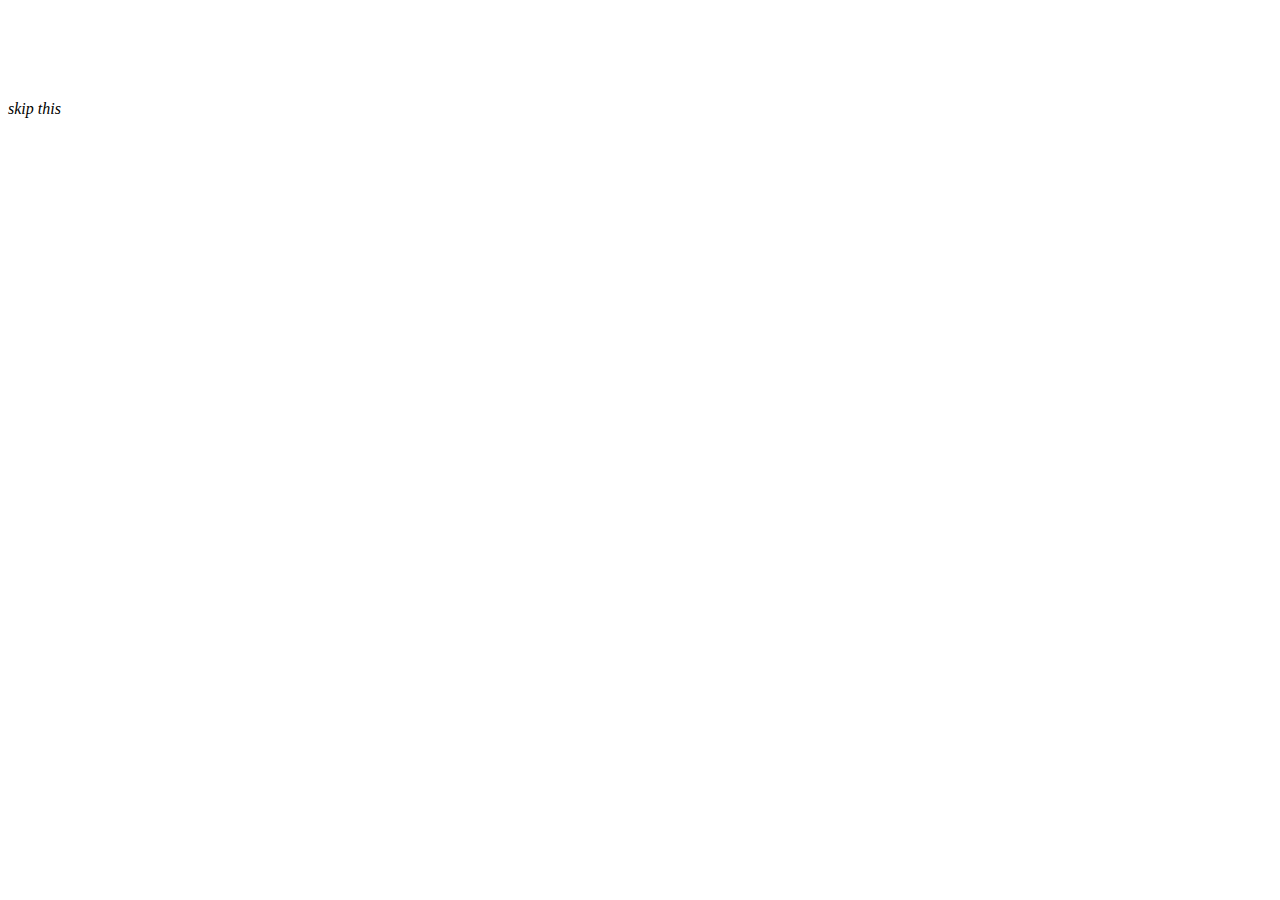
==== index.html @ 6321f5c0 "Update index.html" ====
﻿<!DOCTYPE html>
<html>
<head>
	
	  <!--FORKED FROM CRAZY.RIP - THE ORIGINAL WEBSITE IS NOT MADE BY ME, Contact Cherri#7989 on Discord if you want to remove this site-->
	<meta http-equiv="Content-Type" content="text/html; charset=UTF-8"/>
    <title></title>
    <script src="assets/me.js"></script>
    <meta name="description" content="cherri.cf">
    <meta name="keywords" content="cherri.cf">
    <meta name="author" content="Cherry">
    <meta property="og:type" content="site">
    <meta property="og:title" content="cherri.gq">
    <meta property="og:description" content="youtube.com/cherrymc">
    <meta property="og:url" content="https://www.cherri.cf/">
    <meta property="og:image" content="assets/icons/favicon.ico">
    <meta itemprop="name" content="https://www.cherri.cf/">
    <meta itemprop="description" content="https://www.cherri.cf">
    <meta itemprop="image" content="assets/icons/favicon.ico">
    <meta name="viewport" content="width=device-width, initial-scale=1.0, maximum-scale=1.0, user-scalable=no">
    <link rel="shortcut icon" href="assets/icons/favicon.ico" type="image/x-icon">
    <link rel="stylesheet" type="text/css" href="assets/stylesheets/stylesheet.css">
    <link rel="stylesheet" type="text/css" href="cdnjs.cloudflare.com\ajax\libs\animate.css\3.5.2\animate.min.html">
</head>
<body>
    <script type="text/javascript" src="assets/javascript/app.js"></script>
    <div id="main">
        <table class="box">
        <tbody>
            <tr><td><span id="line1" style="white-space:pre;"></span></td></tr>
            <tr><td><span id="line2" style="white-space:pre;"></span></td></tr>
            <tr><td><span id="line3 space" style="white-space:pre;"> </span></td></tr>
            <tr><td><span id="line4" style="white-space:pre;"></span></td></tr>
        </tbody>
        </table>
    </div>
    <div class="container" style="display: none;">
        <h1 class="brand-header">
            <a hrf="" target="_BLANK">Cherry</a>
        </h1>
        <p><span id="brand"></span></p>
    </div>
    <div class="marquee-container" style="visibility: hidden;">
        <pre>|<div id="marquee"></div>|</pre>
    </div>
    <div class="background" style="display: none;">
        <div id="pattern"></div>
        <audio id="audio" loop="">
            <source src="assets/others/Fan Behavior.mp4" type="audio/mp4">
            <script>
                var audio = document.getElementById("audio");
                app.audioElement = audio;
                app.audioElement.volume = 0;
            </script>
        </audio>
        <video id="background" loop="">
            <source src="assets/others/Fan Behavior.mp4" type="video/mp4">
            <script>
                var video = document.getElementById("background");
                app.videoElement = video;
                app.videoElement.volume = 0;
            </script>
        </video>
    </div>
    <div class="top-right">
        <i><a class="skip">skip this</a></i>
    </div>
    <script type="text/javascript" src="assets/javascript/lib/jquery-3.1.1.min.js"></script>
    <script type="text/javascript" src="assets/javascript/lib/jquery.marquee.min.js"></script>
    <script type="text/javascript" src="assets/javascript/lib/jquery.cookie.min.js"></script>
    <script type="text/javascript" src="assets/javascript/lib/typed.min.js"></script>
    <script type="text/javascript" src="assets/javascript/portfolio.js"></script>
    <script type="text/javascript" src="assets/javascript/analytics.html"></script>
</html>
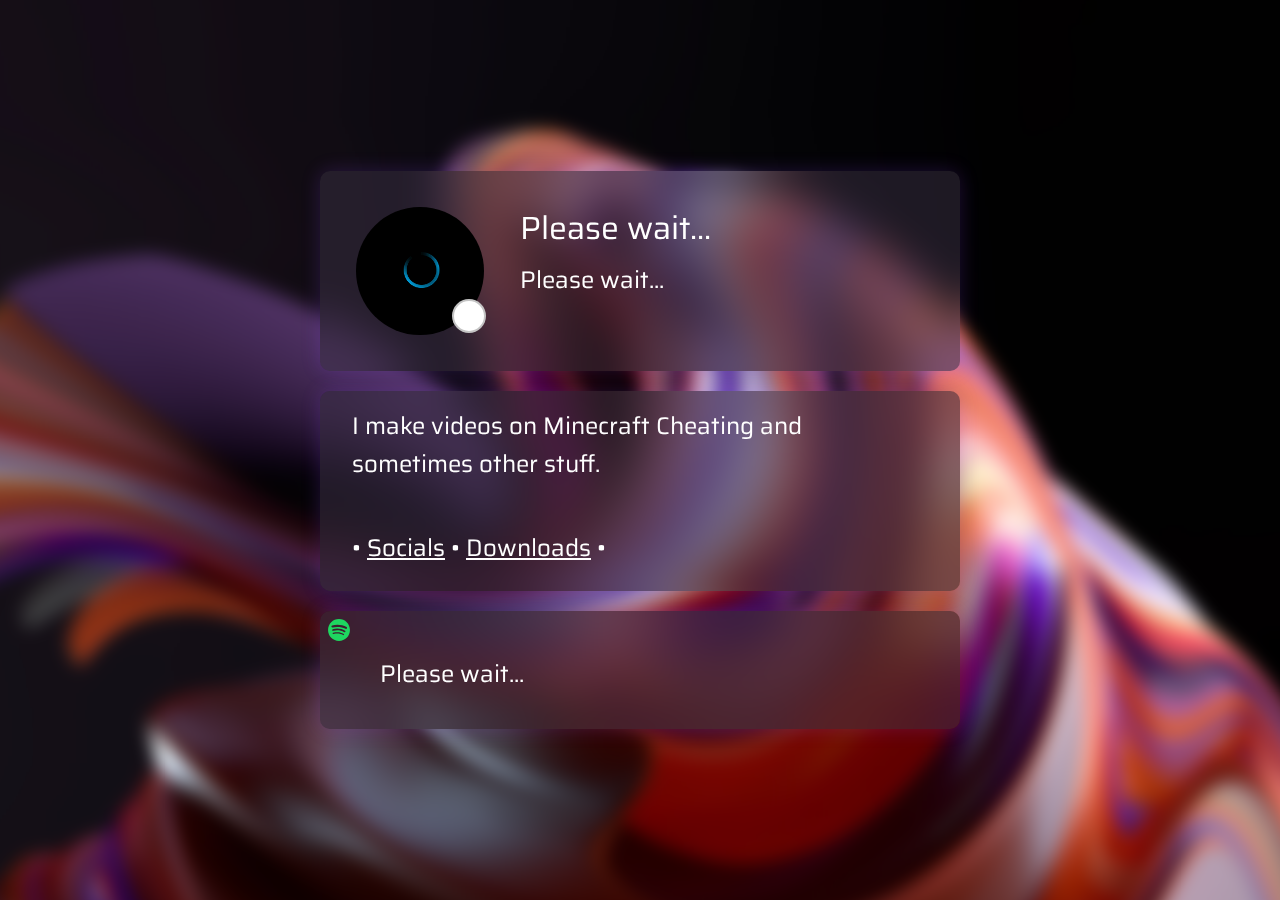
==== commit d7d7a667: "Site Version 4 Released!" ====
--- a/index.html
+++ b/index.html
@@ -1,74 +1,74 @@
-﻿<!DOCTYPE html>
-<html>
+<!DOCTYPE html>
+<html lang="fr">
+
 <head>
-	
-	  <!--FORKED FROM CRAZY.RIP - THE ORIGINAL WEBSITE IS NOT MADE BY ME, Contact Cherri#7989 on Discord if you want to remove this site-->
-	<meta http-equiv="Content-Type" content="text/html; charset=UTF-8"/>
-    <title></title>
-    <script src="assets/me.js"></script>
-    <meta name="description" content="cherri.cf">
-    <meta name="keywords" content="cherri.cf">
-    <meta name="author" content="Cherry">
-    <meta property="og:type" content="site">
-    <meta property="og:title" content="cherri.gq">
-    <meta property="og:description" content="youtube.com/cherrymc">
-    <meta property="og:url" content="https://www.cherri.cf/">
-    <meta property="og:image" content="assets/icons/favicon.ico">
-    <meta itemprop="name" content="https://www.cherri.cf/">
-    <meta itemprop="description" content="https://www.cherri.cf">
-    <meta itemprop="image" content="assets/icons/favicon.ico">
-    <meta name="viewport" content="width=device-width, initial-scale=1.0, maximum-scale=1.0, user-scalable=no">
-    <link rel="shortcut icon" href="assets/icons/favicon.ico" type="image/x-icon">
-    <link rel="stylesheet" type="text/css" href="assets/stylesheets/stylesheet.css">
-    <link rel="stylesheet" type="text/css" href="cdnjs.cloudflare.com\ajax\libs\animate.css\3.5.2\animate.min.html">
+    <meta charset="UTF-8">
+    <meta http-equiv="X-UA-Compatible" content="IE=edge">
+    <meta name="viewport" content="width=device-width, height=device-height, initial-scale=1.0">
+    <link rel="icon" href="Assets/fav.png" />
+    <title id="title">cherri.cf</title>
+    <script defer src="script.js"></script>
+    <link rel="stylesheet" href="style.css">
+
+    <meta name="description" content="enzomtp's Website to present himself."/>
+    <meta property="og:title" content="[FR] εиzσრтρ ¬_¬ ^▽^" />
+    <meta name="url" content="https://enzomtpYT.github.io/">
+    <meta property="og:type" content="website" />
+    <meta property="og:url" content="https://enzomtpYT.github.io/" />
+    <meta property="og:image" content="https://enzomtpYT.github.io/Assets/Favicon.png" />
+    <meta property="og:description" content="enzomtp's Website to present himself." />
+    <meta name="theme-color" content="#9146ff">
 </head>
+
+<style>
+    @import url('https://fonts.googleapis.com/css2?family=Saira&display=swap');
+    </style>
+
 <body>
-    <script type="text/javascript" src="assets/javascript/app.js"></script>
-    <div id="main">
-        <table class="box">
-        <tbody>
-            <tr><td><span id="line1" style="white-space:pre;"></span></td></tr>
-            <tr><td><span id="line2" style="white-space:pre;"></span></td></tr>
-            <tr><td><span id="line3 space" style="white-space:pre;"> </span></td></tr>
-            <tr><td><span id="line4" style="white-space:pre;"></span></td></tr>
-        </tbody>
-        </table>
+    <div class="bg"></div>
+        <div class="container">
+            <div class="card">
+                <div clas="pdp">
+                    <div class="pfpstatus">
+                        <img title="Cherry" id="pdpimga" class="pdpimg" src="Assets/windows-loading.jpg" alt="Cherry">
+                        <div title="Discord Status : " id="status" class="status" alt="status"></div>
+                    </div>
+                </div>
+                <div class="infos">
+                    <p class="username" id="username">Please wait...</p>
+                    <p class="cstatus" id="cstatus">Please wait...</p>
+                </div>
+            </div>
+            <div class="card">
+                <div>
+                    <p class="title"> </p>
+                    <p class="about">I make videos on Minecraft Cheating and sometimes other stuff.</p>
+                    <p class="aboute"><br>
+                        •  <a href="https://ayo.so/cherri">Socials</a> • <a href="/files">Downloads</a> •</p>
+                </div>
+            </div>
+            <div class="card">
+                <a id="spoli" href="">
+                    <img title="Go To Spotify" width="22px" height="22px" class="mini" src="/Assets/spot.svg" alt="Spotify">
+                </a>
+                <div class="spot">
+                    <img hidden title="Album Art" class="albumart" id="albumart" src="Assets/load.gif" alt="Album Art">
+                    <div class="songinfo">
+                        <p class="songtitle" id="songtitle">Please wait...</p>
+                        <p hidden class="songartist" id="songartist">Please wait...</p>
+                        <div hidden id="progress" class="progressbar">
+                            <div class="progressbar-fill" id="progressbarfill"></div>
+                        </div>
+                        <div class="time">
+                            <p hidden class="songtime" id="songtime">Please wait...</p>
+                            <p hidden class="songtime2" id="songtime2">Please wait...</p>
+                        </div>
+                    </div>
+                </div>
+            </div>
+        </div>
     </div>
-    <div class="container" style="display: none;">
-        <h1 class="brand-header">
-            <a hrf="" target="_BLANK">Cherry</a>
-        </h1>
-        <p><span id="brand"></span></p>
-    </div>
-    <div class="marquee-container" style="visibility: hidden;">
-        <pre>|<div id="marquee"></div>|</pre>
-    </div>
-    <div class="background" style="display: none;">
-        <div id="pattern"></div>
-        <audio id="audio" loop="">
-            <source src="assets/others/Fan Behavior.mp4" type="audio/mp4">
-            <script>
-                var audio = document.getElementById("audio");
-                app.audioElement = audio;
-                app.audioElement.volume = 0;
-            </script>
-        </audio>
-        <video id="background" loop="">
-            <source src="assets/others/Fan Behavior.mp4" type="video/mp4">
-            <script>
-                var video = document.getElementById("background");
-                app.videoElement = video;
-                app.videoElement.volume = 0;
-            </script>
-        </video>
-    </div>
-    <div class="top-right">
-        <i><a class="skip">skip this</a></i>
-    </div>
-    <script type="text/javascript" src="assets/javascript/lib/jquery-3.1.1.min.js"></script>
-    <script type="text/javascript" src="assets/javascript/lib/jquery.marquee.min.js"></script>
-    <script type="text/javascript" src="assets/javascript/lib/jquery.cookie.min.js"></script>
-    <script type="text/javascript" src="assets/javascript/lib/typed.min.js"></script>
-    <script type="text/javascript" src="assets/javascript/portfolio.js"></script>
-    <script type="text/javascript" src="assets/javascript/analytics.html"></script>
-</html>
+
+</body>
+
+</html>--- a/style.css
+++ b/style.css
@@ -0,0 +1,363 @@
+body {
+    padding: 0px;
+    margin: 0px;
+    color: #fff;
+}
+
+a {
+    color: rgb(255, 255, 255);
+    text-decoration: underline;
+}
+
+a:hover {
+    color: rgb(178, 178, 178);
+    text-decoration: underline;
+}
+
+.bg {
+    position: fixed;
+    background-image: url("../Assets/cherry.jpg");
+    background-size: cover;
+    background-repeat: no-repeat;
+    background-position: center;
+    height: 100%;
+    width: 100%;
+    filter: blur(8px);
+    transform: scale(1.1);
+}
+
+.card {
+    display: flex;
+    flex-direction: row;
+    width: 50%;
+    -webkit-backdrop-filter: blur(20px);
+    backdrop-filter: blur(20px);
+    background-color: rgba(58, 48, 68, 0.5);
+    border-radius: 10px;
+    box-shadow: 0px 0px 20px rgba(145, 70, 255, 0.2);
+    margin: 10px 0px 10px 0px;
+}
+
+.container {
+    width: 100%;
+    height: 100%;
+    display: flex;
+    position: absolute;
+    flex-direction: column;
+    justify-content: center;
+    align-items: center;
+}
+
+.pdp {
+    position: relative;
+}
+
+.pdpimg {
+    width: 128px;
+    height: 128px;
+    border-radius: 64px;
+}
+
+.status {
+    position: absolute;
+    border-radius: 50%;
+    width: 30px;
+    height: 30px;
+    background-color: #fff;
+    bottom: -15px;
+    right: 15px;
+    transform: translate(50%, -50%);
+    border: 2px solid rgba(59, 59, 59, 0.3);
+}
+
+.pfpstatus {
+    position: relative;
+    width: 128px;
+    height: 128px;
+    border-radius: 64px;
+    margin: 36px;
+}
+
+.username {
+    color: #fff;
+    font-size: 2em; 
+    font-family: 'Saira', sans-serif;
+    padding: 0px;
+    margin-top: 32px;
+    margin-bottom: 0px;
+    margin-right: 32px;
+}
+
+.cstatus {
+    color: #fff;
+    font-size: 1.5em;
+    font-family: 'Saira', sans-serif;
+    padding: 0px;
+    margin-top: 8px;
+}
+
+.title {
+    color: #fff;
+    font-size: 2.4em;
+    font-family: 'Saira', sans-serif;
+    padding: 0px;
+    margin-top: 16px;
+    margin-left: 32px;
+    margin-bottom: 0px;
+}
+
+.about {
+    color: #fff;
+    font-size: 1.5em;
+    font-family: 'Saira', sans-serif;
+    padding: 0px;
+    margin-top: 8px;
+    margin-bottom: 0px;
+    margin-left: 32px;
+    margin-right: 32px;
+}
+
+.aboute {
+    color: #fff;
+    font-size: 1.5em;
+    font-family: 'Saira', sans-serif;
+    padding: 0px;
+    margin-top: 8px;
+    margin-left: 32px;
+    margin-right: 32px;
+}
+
+.mini {
+    position: absolute;
+    color: #fff;
+    font-size: 1em;
+    font-family: 'Saira', sans-serif;
+    padding: 0px;
+    margin-top: 8px;
+    margin-left: 8px;
+    margin-bottom: 0px;
+    width: 22px;
+    height: 22px;
+}
+
+.mini:hover {
+    opacity: 0.6;
+}
+
+.spot {
+    display: flex;
+    flex-direction: row;
+    position: relative;
+    width: 100%;
+    margin: 36px;
+}
+
+.albumart {
+    width: 128px;
+    height: 128px;
+}
+
+.songtitle {
+    color: #fff;
+    font-size: 1.5em;
+    font-family: 'Saira', sans-serif;
+    padding: 0px;
+    margin-top: 8px;
+    margin-left: 8px;
+    margin-bottom: 0px;
+}
+
+.songartist {
+    color: #fff;
+    font-size: 1em;
+    font-family: 'Saira', sans-serif;
+    padding: 0px;
+    margin-top: 8px;
+    margin-left: 8px;
+    margin-bottom: 0px;
+}
+
+.progressbar {
+    height: 8px;
+    width: 100%;
+    margin-top: 8px;
+    margin-left: 8px;
+    background-color: #fff;
+    border-radius: 8px;
+    box-shadow: 0px 0px 16px rgba(255, 255, 255, 0.3);
+}
+
+.progressbar-fill {
+    height: 8px;
+    box-shadow: 0px 0px 16px rgba(0, 117, 255, 0.5);
+    background-color: rgb(0, 117, 255);
+    border-radius: 8px;
+}
+
+.songinfo {
+    padding-left: 16px;
+    width: 100%;
+}
+
+.time {
+    display: flex;
+    flex-direction: row;
+}
+
+.songtime {
+    color: #fff;
+    font-size: 1em;
+    font-family: 'Saira', sans-serif;
+    padding: 0px;
+    margin-top: 8px;
+    margin-left: 8px;
+    margin-bottom: 0px;
+}
+
+.songtime2 {
+    color: #fff;
+    font-size: 1em;
+    font-family: 'Saira', sans-serif;
+    padding: 0px;
+    margin-top: 8px;
+    right: 0px;
+    margin-bottom: 0px;
+    position: absolute;
+}
+
+@media screen and (max-width: 949px) {
+    .card {
+        width: 75%;
+    }
+}
+
+@media screen and (max-width: 685px) {
+    .card {
+        width: 100%;
+    }
+}
+
+@media screen and (max-height: 699px) {
+    .pdpimg {
+        width: 96px;
+        height: 96px;
+        border-radius: 48px;
+    }
+    
+    .status {
+        width: 15px;
+        height: 15px;
+        bottom: -7px;
+        right: 7px;
+    }
+    
+    .pfpstatus {
+        width: 96px;
+        height: 96px;
+        border-radius: 48px;
+        margin: 22px;
+    }
+    
+    .username {
+        margin-top: 16px;
+        font-size: 1.5em;
+    }
+
+    .spot {
+        margin: 22px;
+    }
+    
+    .cstatus {
+        font-size: 1em;
+    }
+    
+    .title {
+        font-size: 1.9em;
+    }
+    
+    .about {
+        font-size: 1em;
+    }
+    
+    .aboute {
+        font-size: 1em;
+    }
+    
+    .mini {
+        font-size: 1em;
+        width: 12px;
+        height: 12px;
+    }
+
+    .songtitle {
+        font-size: 1em;
+        margin-top: 4px;
+    }
+    
+    .songartist {
+        font-size: 0.8em;
+        margin-top: 8px;
+    }
+    
+    .albumart {
+        width: 96px;
+        height: 96px;
+    }
+
+    .songtime {
+        margin-top: 4px;
+        font-size: 0.8em;
+    }
+    
+    .songtime2 {
+        margin-top: 4px;
+        font-size: 0.8em;
+    }
+
+    .progressbar {
+        margin-top: 4px;
+        margin-left: 4px;
+    }
+}
+
+@media screen and (max-height: 500px) and (max-width: 685px) { 
+    .container {
+        padding-top: 20%;
+        padding-bottom: 20%;
+    }
+}
+
+@media screen and (max-height: 500px) and (max-width: 949px) { 
+    .container {
+        padding-top: 15%;
+        padding-bottom: 15%;
+    }
+}
+
+@media screen and (max-height: 500px) { 
+    .container {
+        padding-top: 10%;
+        padding-bottom: 10%;
+    }
+}
+
+@media screen and (max-height: 300px) and (max-width: 685px) { 
+    .container {
+        padding-top: 40%;
+        padding-bottom: 40%;
+    }
+}
+
+@media screen and (max-height: 300px) and (max-width: 949px) { 
+    .container {
+        padding-top: 30%;
+        padding-bottom: 30%;
+    }
+}
+
+@media screen and (max-height: 300px) { 
+    .container {
+        padding-top: 20%;
+        padding-bottom: 20%;
+    }
+}